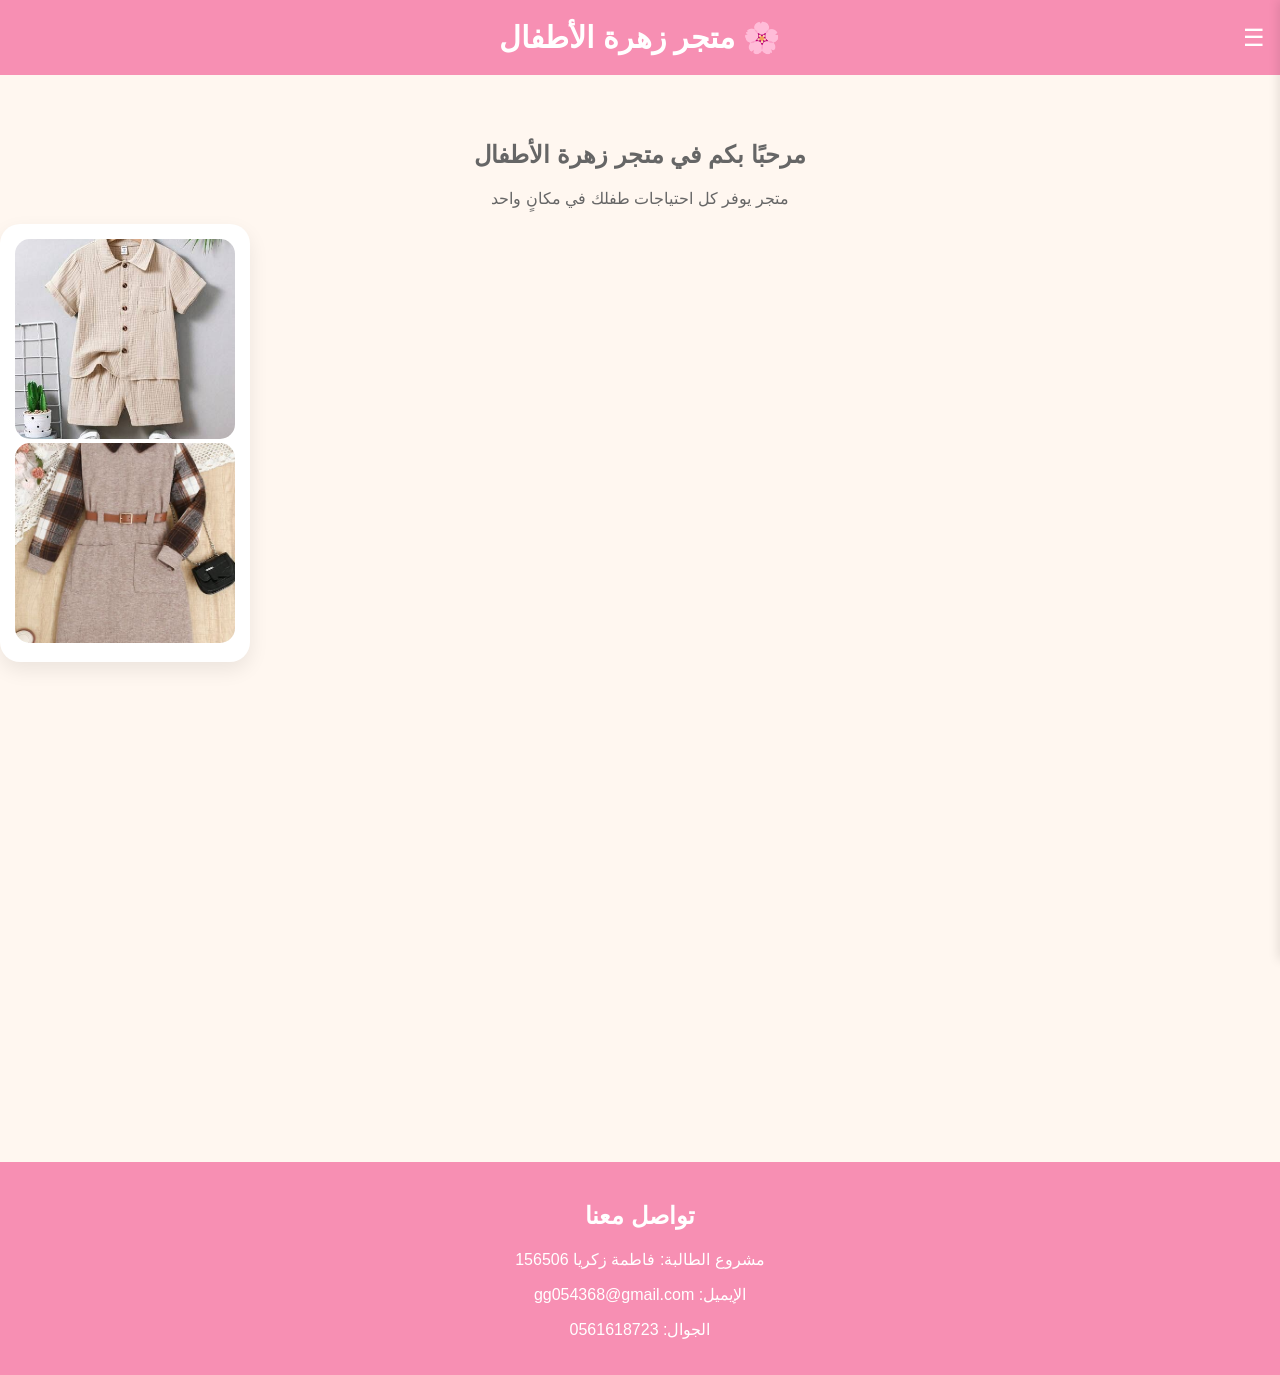
==== index.html @ 6c18b018 "Add files via upload" ====
<!DOCTYPE html>
<html lang="ar">
<head>
  <meta charset="UTF-8">
  <title>متجر زهرة الأطفال</title>
  <link rel="stylesheet" href="style.css">
</head>

<body>

<!-- الشريط -->
<div class="navbar">

  <div class="logo">متجر زهرة الأطفال 🌸</div>

  <div class="menu-icon" onclick="toggleMenu()">☰</div>

</div>

<!-- القائمة الجانبية (يمين) -->
<div id="sidebar" class="sidebar">
  <a href="index.html">الصفحة الرئيسية</a>
  <a href="clothes.html">ملابس الأطفال</a>
  <a href="shoes.html">الأحذية</a>
  <a href="accessories.html">الإكسسوارات</a>
  <a href="bags.html">الشنط</a>
</div>

<!-- الترحيب -->
<div class="hero">
  <h2>مرحبًا بكم في متجر زهرة الأطفال</h2>
  <p>متجر يوفر كل احتياجات طفلك في مكانٍ واحد</p>
</div>
<!-- الصورة-->

  <div class="item">
    <img src="images/Boys Outfit Set 2.jpg">
    <img src="images/dress 2.jpg">
  </div>
<!-- التواصل (فقط هنا) -->
<div class="contact">
  <h2>تواصل معنا</h2>
  <p1>مشروع الطالبة: فاطمة زكريا 156506</p1>
  <p> gg054368@gmail.com :الإيميل</p>
  <p>الجوال: 0561618723</p>
</div>

<script>
function toggleMenu() {
  var menu = document.getElementById("sidebar");
  if (menu.style.right === "0px") {
    menu.style.right = "-250px";
  } else {
    menu.style.right = "0px";
  }
}
</script>

</body>
</html>
---- style.css ----
/* الخلفية */
body {
  font-family: Arial;
  margin: 0;
  text-align: center;
  background-color: #fff7f0; /* بيج */
}

/* الشريط العلوي */
.navbar {
  display: flex;
  justify-content: center;
  align-items: center;
  position: relative;
  background: #f78fb3; 
  padding: 20px;
  color: white;
}

.logo {
  font-size: 30px;
  font-weight: bold;
}

/* زر القائمة */
.menu-icon {
  position: absolute;
  right: 15px;
  font-size: 24px;
  cursor: pointer;
}

/* القائمة الجانبية */
.sidebar {
  position: fixed;
  top: 0;
  right: -250px;
  width: 250px;
  height: 100%;
  background: #fceee4; /* بيج */
  padding-top: 60px;
  transition: 0.3s;
  box-shadow: -2px 0 10px rgba(0,0,0,0.1);
}

.sidebar a {
  display: block;
  padding: 15px;
  text-decoration: none;
  color: #555;
  border-bottom: 1px solid #eee;
}

/* الترحيب */
.hero {
  margin-top: 66px;
  color: #666666;;
}

/* الصورة */
.main-banner img {
  width: 100%;
  height: 350px;
  object-fit: cover;
  display: block;
  border-bottom-left-radius: 1z0px;
  border-bottom-right-radius: px;
}
/* التواصل */
.contact {
  margin-top: 500px;
  background: #f78fb3;
  color: white;
  padding: 20px;
}

/* المنتجات */
.products {
  display: flex;
  justify-content: center;
  gap: 20px;
  flex-wrap: wrap;
  margin-top: 40px;
}

/* كرت المنتج */
.item {
  background: #ffffff;
  padding: 15px;
  border-radius: 20px;
  width: 220px;
  text-align: center;
  box-shadow: 0 8px 20px rgba(0,0,0,0.08);
  transition: 0.3s;
}

.item:hover {
  transform: translateY(-8px);
  box-shadow: 0 15px 25px rgba(0,0,0,0.15);
}

/* الصورة */
.item img {
  width: 50;
  height: 150px;
  object-fit: cover;
  border-radius:200px;
}

/* المقاس */
.size {
  font-size: 14px;
  color: #000000;
  margin-top: 8px;
}

/* 💰 السعر (رصاصي فاتح ناعم) */
.price {
  margin-top: 10px;
  display: inline-block;
  background: linear-gradient(180deg, #f5f5f5, #d0d0d0);
  color: #333;
  padding: 7px 14px;
  border-radius: 12px;
  font-weight: bold;
  box-shadow: 0 5px 0 #9e9e9e;
  transition: 0.2s;
}

.price:hover {
  transform: translateY(-3px);
  box-shadow: 0 8px 0 #9e9e9e;
  background: linear-gradient(180deg, #ffffff, #d9d9d9);
}

/* 🛒 زر السلة (رصاصي فاتح ناعم) */
.cart {
  margin-top: 10px;
  background: linear-gradient(180deg, #f5f5f5, #d0d0d0);
  color: #333;
  border: none;
  padding: 9px 14px;
  border-radius: 12px;
  cursor: pointer;
  font-weight: bold;
  box-shadow: 0 5px 0 #9e9e9e;
  transition: 0.2s;
}

.cart:hover {
  transform: translateY(-3px);
  box-shadow: 0 8px 0 #9e9e9e;
  background: linear-gradient(180deg, #ffffff, #d9d9d9);
}

.cart:active {
  transform: translateY(2px);
  box-shadow: 0 2px 0 #9e9e9e;
}
/* عنوان القسم */
.title {
  margin-top: 30px;
  font-size: 30px;
  color: #;
  font-weight: bold;
}

/* شرح القسم */
.description {
  margin-top: 30px;
  color: #5f8924;
  font-size: 16px;
  padding: 0 20px;
}

/* المنتجات (نفس تصميمك) */
.products {
  display: flex;
  justify-content: center;
  gap: 20px;
  flex-wrap: wrap;
  margin-top: 150px;
}

/* كرت المنتج */
.item {
  background: #ffffff;
  padding: 15px;
  border-radius: 20px;
  width: 220px;
  text-align: center;
  box-shadow: 0 8px 20px rgba(0,0,0,0.08);
  transition: 0.3s;
}

.item:hover {
  transform: translateY(-8px);
  box-shadow: 0 15px 25px rgba(0,0,0,0.15);
}

/* الصورة */
.item img {
  width: 100%;
  height: 200px;
  object-fit: cover;
  border-radius: 15px;
  justify-content: center; 
}

/* المقاس */
.size {
  font-size: 14px;
  color: #666;
  margin-top: 8px;
}

/* السعر */
.price {
  margin-top: 10px;
  display: inline-block;
  background: linear-gradient(180deg, #f5f5f5, #d0d0d0);
  color: #333;
  padding: 7px 14px;
  border-radius: 12px;
  font-weight: bold;
  box-shadow: 0 5px 0 #9e9e9e;
}

/* زر السلة */
.cart {
  margin-top: 10px;
  background: linear-gradient(180deg, #f5f5f5, #d0d0d0);
  color: #333;
  border: none;
  padding: 9px 14px;
  border-radius: 12px;
  cursor: pointer;
  font-weight: bold;
  box-shadow: 0 5px 0 #9e9e9e;
  transition: 0.2s;
}

.cart:hover {
  transform: translateY(-3px);
  box-shadow: 0 8px 0 #9e9e9e;
}
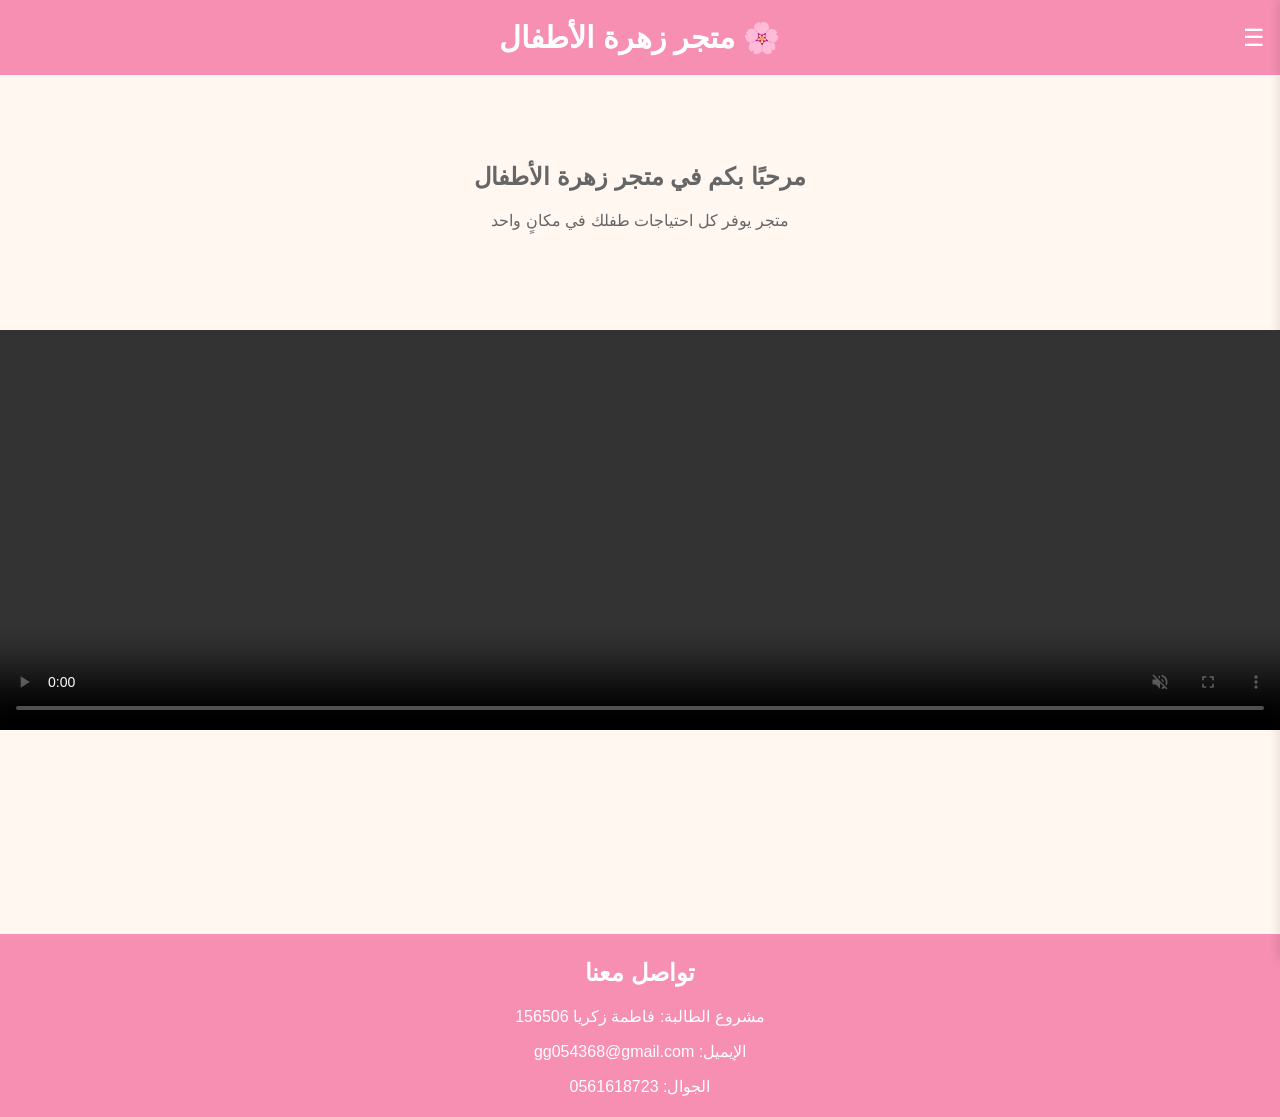
==== commit 5498554d: "Add files via upload" ====
--- a/index.html
+++ b/index.html
@@ -20,7 +20,7 @@
 <!-- القائمة الجانبية (يمين) -->
 <div id="sidebar" class="sidebar">
   <a href="index.html">الصفحة الرئيسية</a>
-  <a href="clothes.html">ملابس الأطفال</a>
+  <a href="clothes.html">الملابس</a>
   <a href="shoes.html">الأحذية</a>
   <a href="accessories.html">الإكسسوارات</a>
   <a href="bags.html">الشنط</a>
@@ -31,17 +31,20 @@
   <h2>مرحبًا بكم في متجر زهرة الأطفال</h2>
   <p>متجر يوفر كل احتياجات طفلك في مكانٍ واحد</p>
 </div>
-<!-- الصورة-->
 
-  <div class="item">
-    <img src="images/Boys Outfit Set 2.jpg">
-    <img src="images/dress 2.jpg">
-  </div>
+<!-- الفيديو بدل الصور -->
+<div class="main-banner">
+  <video width="100%" height="400" controls autoplay muted>
+    <source src="videos/video.mp4.MP4" type="video/mp4">
+    متصفحك لا يدعم تشغيل الفيديو
+  </video>
+</div>
+
 <!-- التواصل (فقط هنا) -->
 <div class="contact">
   <h2>تواصل معنا</h2>
   <p1>مشروع الطالبة: فاطمة زكريا 156506</p1>
-  <p> gg054368@gmail.com :الإيميل</p>
+  <p>gg054368@gmail.com :الإيميل</p>
   <p>الجوال: 0561618723</p>
 </div>
 
@@ -58,3 +61,4 @@
 
 </body>
 </html>
+<meta name="viewport" content="width=device-width, initial-scale=1.0">
--- a/style.css
+++ b/style.css
@@ -53,25 +53,39 @@
 
 /* الترحيب */
 .hero {
-  margin-top: 66px;
+  margin-top: 88px;
   color: #666666;;
 }
 
-/* الصورة */
-.main-banner img {
-  width: 100%;
-  height: 350px;
-  object-fit: cover;
-  display: block;
-  border-bottom-left-radius: 1z0px;
-  border-bottom-right-radius: px;
+ /* كرت الفيديو */
+.video-card {
+  background: #fff;
+  padding: 10px;
+  border-radius: 20px;
+  box-shadow: 0 10px 25px rgba(0,0,0,0.15);
+  max-width: 100%;
+  margin: 25px auto;
+  overflow: hidden;
+}
+
+/* زوايا الفيديو ناعمة */
+.video-card video {
+  border-radius: 15px;
+  display: block;
+}
+.hero {
+  margin-bottom: 100px;
+}
+
+.main-banner {
+  margin-top: 40px;
 }
 /* التواصل */
 .contact {
-  margin-top: 500px;
+  margin-top: 200px;
   background: #f78fb3;
   color: white;
-  padding: 20px;
+  padding: 5px;
 }
 
 /* المنتجات */
@@ -101,7 +115,7 @@
 
 /* الصورة */
 .item img {
-  width: 50;
+  width: 150;
   height: 150px;
   object-fit: cover;
   border-radius:200px;
@@ -177,34 +191,45 @@
 .products {
   display: flex;
   justify-content: center;
-  gap: 20px;
+  gap: 50px;
   flex-wrap: wrap;
   margin-top: 150px;
 }
-
 /* كرت المنتج */
 .item {
   background: #ffffff;
-  padding: 15px;
-  border-radius: 20px;
-  width: 220px;
-  text-align: center;
-  box-shadow: 0 8px 20px rgba(0,0,0,0.08);
+  padding: 40px;
+  border-radius: 15px;
+  width: 200px;
+  height: 300px;
+  text-align: center;
+  box-shadow: 0 5px 15px rgba(0,0,0,0.08);
   transition: 0.3s;
 }
 
-.item:hover {
-  transform: translateY(-8px);
-  box-shadow: 0 15px 25px rgba(0,0,0,0.15);
-}
 
 /* الصورة */
 .item img {
+  width: 400%;
+  height: 500px;
+  object-fit: cover;
+  border-radius: 15px 15px 0 0;
+  display: block;
+  margin: 0;
+}
+
+.item {
+  text-align: center;
+  overflow: hidden;
+}
+
+
+.item img {
   width: 100%;
-  height: 200px;
+  height: 220px;
   object-fit: cover;
-  border-radius: 15px;
-  justify-content: center; 
+  display: block;
+  margin: 0 auto;
 }
 
 /* المقاس */
@@ -244,3 +269,14 @@
   transform: translateY(-3px);
   box-shadow: 0 8px 0 #9e9e9e;
 }
+/* الكرت للجوال*/
+@media (max-width: 768px) {
+  .products {
+    flex-direction: column;
+    align-items: center;
+  }
+
+  .item {
+    width: 90%;
+  }
+}
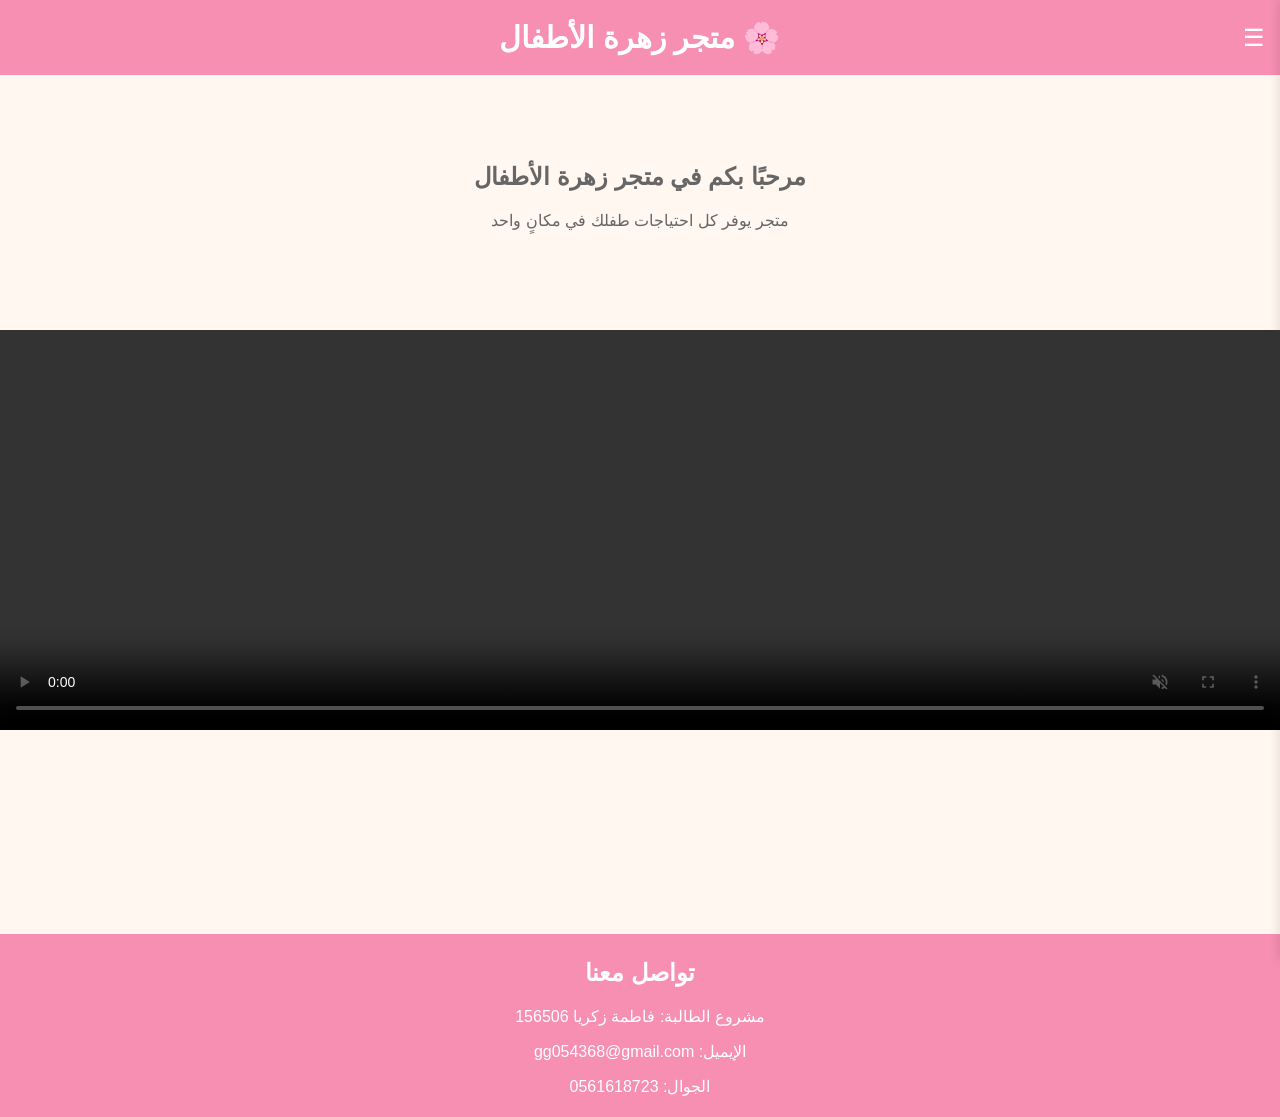
==== commit 78ef43ff: "Add files via upload" ====
--- a/index.html
+++ b/index.html
@@ -2,6 +2,7 @@
 <html lang="ar">
 <head>
   <meta charset="UTF-8">
+  <meta name="viewport" content="width=device-width, initial-scale=1.0">
   <title>متجر زهرة الأطفال</title>
   <link rel="stylesheet" href="style.css">
 </head>
@@ -58,7 +59,5 @@
   }
 }
 </script>
-
 </body>
 </html>
-<meta name="viewport" content="width=device-width, initial-scale=1.0">
--- a/style.css
+++ b/style.css
@@ -54,10 +54,10 @@
 /* الترحيب */
 .hero {
   margin-top: 88px;
-  color: #666666;;
-}
-
- /* كرت الفيديو */
+  color: #666666;
+}
+
+/* كرت الفيديو */
 .video-card {
   background: #fff;
   padding: 10px;
@@ -73,6 +73,7 @@
   border-radius: 15px;
   display: block;
 }
+
 .hero {
   margin-bottom: 100px;
 }
@@ -80,6 +81,7 @@
 .main-banner {
   margin-top: 40px;
 }
+
 /* التواصل */
 .contact {
   margin-top: 200px;
@@ -115,10 +117,10 @@
 
 /* الصورة */
 .item img {
-  width: 150;
+  width: 150px;
   height: 150px;
   object-fit: cover;
-  border-radius:200px;
+  border-radius: 200px;
 }
 
 /* المقاس */
@@ -128,7 +130,7 @@
   margin-top: 8px;
 }
 
-/* 💰 السعر (رصاصي فاتح ناعم) */
+/* السعر */
 .price {
   margin-top: 10px;
   display: inline-block;
@@ -147,7 +149,7 @@
   background: linear-gradient(180deg, #ffffff, #d9d9d9);
 }
 
-/* 🛒 زر السلة (رصاصي فاتح ناعم) */
+/* زر السلة */
 .cart {
   margin-top: 10px;
   background: linear-gradient(180deg, #f5f5f5, #d0d0d0);
@@ -171,11 +173,12 @@
   transform: translateY(2px);
   box-shadow: 0 2px 0 #9e9e9e;
 }
+
 /* عنوان القسم */
 .title {
   margin-top: 30px;
   font-size: 30px;
-  color: #;
+  color: #333;
   font-weight: bold;
 }
 
@@ -187,7 +190,7 @@
   padding: 0 20px;
 }
 
-/* المنتجات (نفس تصميمك) */
+/* المنتجات */
 .products {
   display: flex;
   justify-content: center;
@@ -195,6 +198,7 @@
   flex-wrap: wrap;
   margin-top: 150px;
 }
+
 /* كرت المنتج */
 .item {
   background: #ffffff;
@@ -207,7 +211,6 @@
   transition: 0.3s;
 }
 
-
 /* الصورة */
 .item img {
   width: 400%;
@@ -223,7 +226,6 @@
   overflow: hidden;
 }
 
-
 .item img {
   width: 100%;
   height: 220px;
@@ -269,7 +271,8 @@
   transform: translateY(-3px);
   box-shadow: 0 8px 0 #9e9e9e;
 }
-/* الكرت للجوال*/
+
+/* الكرت للجوال */
 @media (max-width: 768px) {
   .products {
     flex-direction: column;
